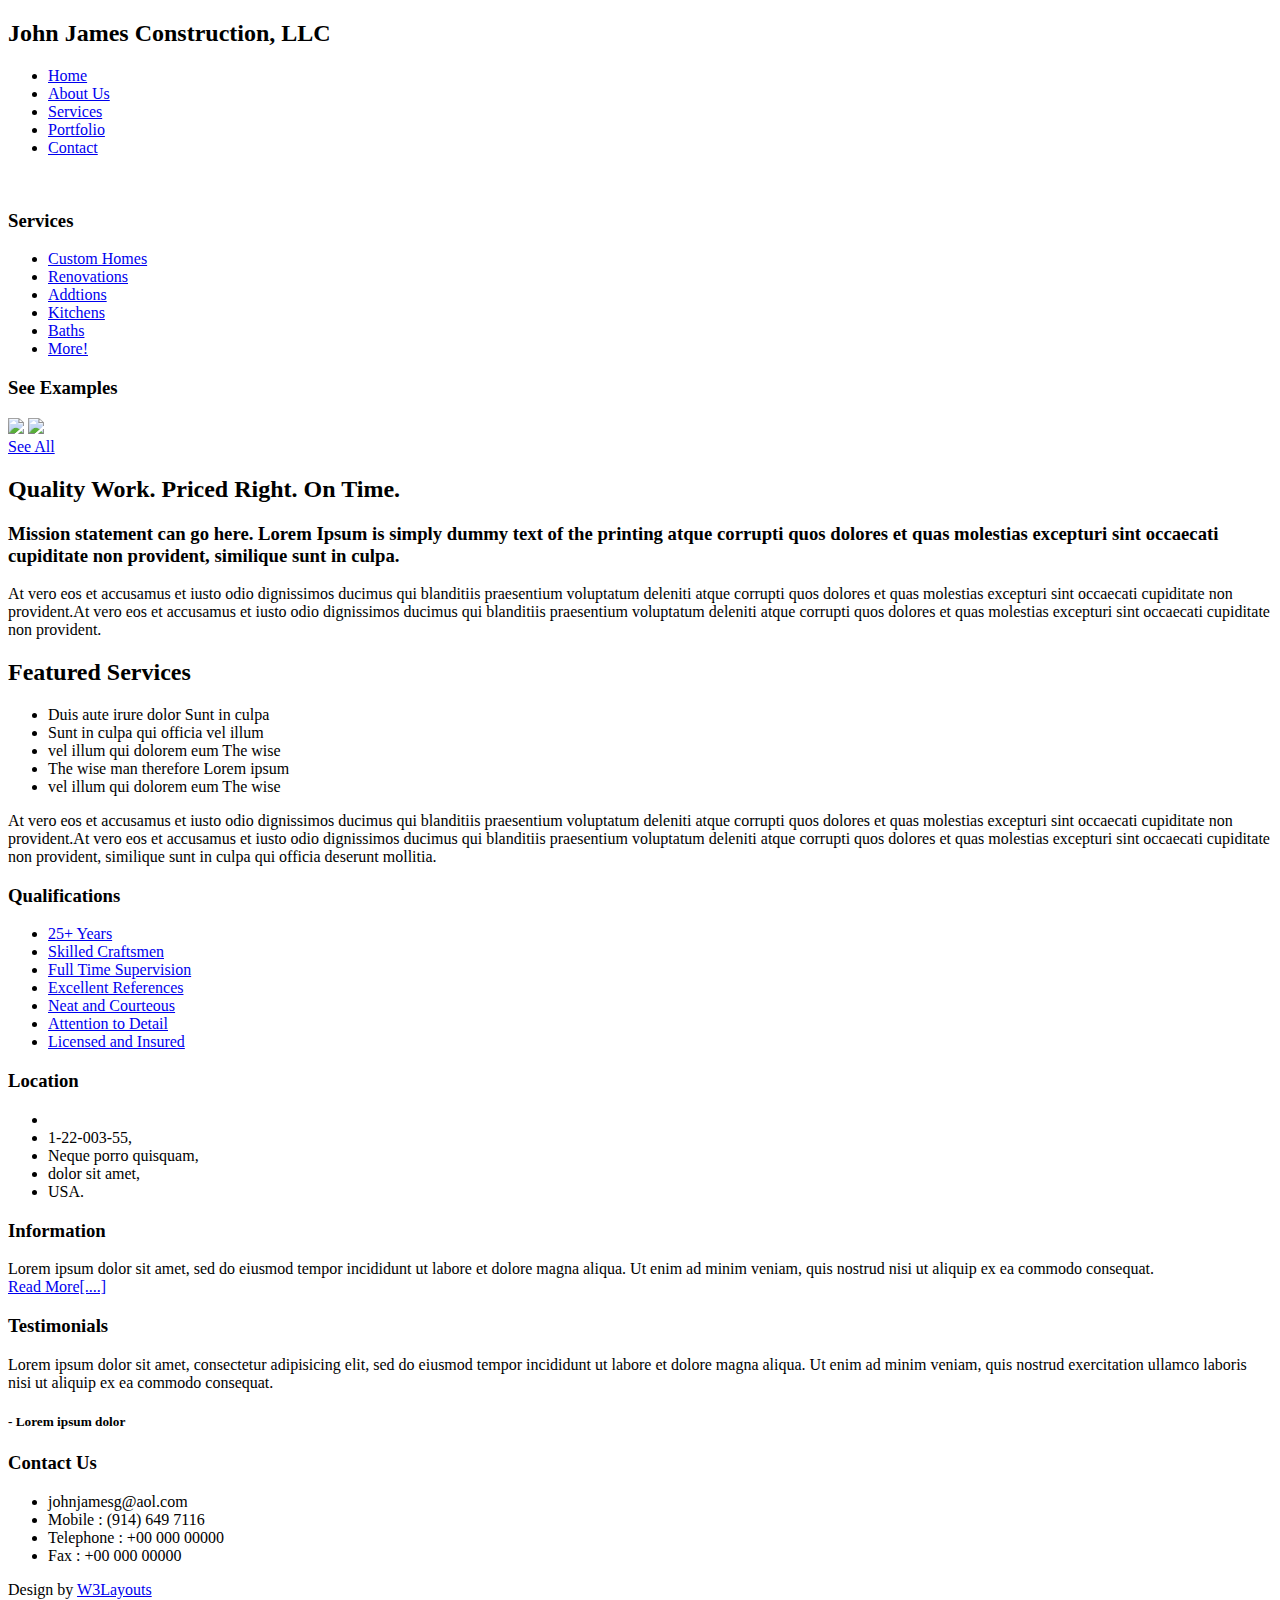
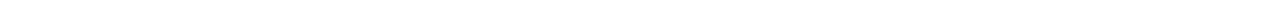
==== web/index.html @ 7585adfa "adding initial jjc files" ====
<!--A Design by W3layouts
Author: W3layout
Author URL: http://w3layouts.com
License: Creative Commons Attribution 3.0 Unported
License URL: http://creativecommons.org/licenses/by/3.0/
-->
<!DOCTYPE HTML>
<head>
<title>John James Construction, LLC | Home :: w3layouts</title>
<meta http-equiv="Content-Type" content="text/html; charset=utf-8" />
<meta name="viewport" content="width=device-width, initial-scale=1, maximum-scale=1">
<link href="web/css/style.css" rel="stylesheet" type="text/css" media="all"/>
<link href="web/css/slider.css" rel="stylesheet" type="text/css" media="all"/>
<link href='http://fonts.googleapis.com/css?family=Raleway:100,200,300,400,500,600,700,800,900' rel='stylesheet' type='text/css'>
<script type="text/javascript" src="web/js/jquery-1.9.0.min.js"></script>
<script type="text/javascript" src="web/js/jquery.nivo.slider.js"></script>
<script type="text/javascript" src="web/js/jjcScript.js"></script>
<script type="text/javascript">
    $(window).load(function() {
        $('#slider').nivoSlider();
    });
    </script>
</head>
<body>
	      <div class="header">
	      	<div class="header_top">
			        <div class="wrap">	 
					<div class="logo">
					   <h2>John James Construction, LLC</h2>
					</div>
						 <div class="menu">
						    <ul>
								<li class="active"><a href="web/index.html">Home</a></li>
								<li><a href="web/about.html">About Us</a></li>
								<li><a href="web/services.html">Services</a></li>
								<li><a href="web/marketing.html">Portfolio</a></li>
								<li><a href="web/contact.html">Contact</a></li>
								<div class="clear"></div>
					        </ul>       
						</div>
						<div class="clear"></div>
				   </div>
				 </div>
	  			<!------ Slider ------------>
		  <div class="slider">
	      	<div class="slider-wrapper theme-default">
	            <div id="slider" class="nivoSlider">
	                <img src="web/images/1.jpg" data-thumb="web/images/1.jpg" alt="" />
	                <img src="web/images/2.jpg" data-thumb="web/images/2.jpg" alt="" />
	                <img src="web/images/3.jpg" data-thumb="web/images/3.jpg" alt="" />
	                <img src="web/images/4.jpg" data-thumb="web/images/4.jpg" alt="" />
	            </div>
	        </div>
   		</div>
		<!------End Slider ------------>			     
	</div>
	  <div class="main">  
	   <div class="wrap">  		 
	       <div class="sidebar">
	          <div class="sidebar_left_top">
	      	     <div class="services">
	      			<h3>Services</h3>
				      	<div class="services_list">
				      		<ul>
						  		<li><a href="#">Custom Homes</a></li>
						  		<li><a href="#">Renovations</a></li>
						  		<li><a href="#">Addtions</a></li>
						  		<li><a href="#">Kitchens</a></li>
						  		<li><a href="#">Baths</a></li>
						  		<li><a href="#">More!</a></li>
				    		</ul>
				      </div>
	   			</div>
	 		</div>
	    		 <div class="sidebar_left_bottom">
			    	<div class="projects">
			    		<h3>See Examples</h3>
			    		<div class="project_img">
				    	   <img src="web/images/project1.jpg">
				    	   <img src="web/images/project2.jpg">
				    	    <div class="view-all"><a href="events.html">See All</a></div>
			    	   </div>
			    	</div>
	    		</div>
	  		</div> 
       <div class="content">
		      <div class="content_bottom">
		      	<h2>Quality Work. Priced Right. On Time.</h2>
		      	<h3>Mission statement can go here. Lorem Ipsum is simply dummy text of the printing atque corrupti quos dolores et quas molestias excepturi sint occaecati cupiditate non provident, similique sunt in culpa.</h3>
		      	<p>At vero eos et accusamus et iusto odio dignissimos ducimus qui blanditiis praesentium voluptatum deleniti atque corrupti quos dolores et quas molestias excepturi sint occaecati cupiditate non provident.At vero eos et accusamus et iusto odio dignissimos ducimus qui blanditiis praesentium voluptatum deleniti atque corrupti quos dolores et quas molestias excepturi sint occaecati cupiditate non provident.</p>
		      	     <div class="feature_list">
		      	     	<h2>Featured Services</h2>
		      		    <ul>
					  		<li>Duis aute irure dolor Sunt in culpa</li>
					  		<li>Sunt in culpa qui officia vel illum</li>
					  		<li>vel illum qui dolorem eum The wise</li>
					  		<li>The wise man therefore Lorem ipsum</li>
					  		<li>vel illum qui dolorem eum The wise</li>
		               </ul>
		      	   </div>
		      	   	  <p>At vero eos et accusamus et iusto odio dignissimos ducimus qui blanditiis praesentium voluptatum deleniti atque corrupti quos dolores et quas molestias excepturi sint occaecati cupiditate non provident.At vero eos et accusamus et iusto odio dignissimos ducimus qui blanditiis praesentium voluptatum deleniti atque corrupti quos dolores et quas molestias excepturi sint occaecati cupiditate non provident, similique sunt in culpa qui officia deserunt mollitia.</p>
		      </div>
    	</div> 
	       <div class="sidebar">
	          <div class="sidebar_left_top">
	      	     <div class="services">
	      			<h3>Qualifications</h3>
				      	<div class="services_list">
				      		<ul>
						  		<li><a href="#">25+ Years</a></li>
						  		<li><a href="#">Skilled Craftsmen</a></li>
						  		<li><a href="#">Full Time Supervision</a></li>
						  		<li><a href="#">Excellent References</a></li>
						  		<li><a href="#">Neat and Courteous</a></li>
						  		<li><a href="#">Attention to Detail</a></li>
						  		<li><a href="#">Licensed and Insured</a></li>
				    		</ul>
				      </div>
	   			</div>
	 		</div>
       </div>
    <div class="clear"></div>
 </div>
</div>
    <div class="footer">
	<div class="wrap">
	   <div class="section group">
				<div class="col_1_of_4 span_1_of_4">
				    <div class="location">
				    	<h3>Location</h3>
				    	<ul>
				    		<li><img src="web/images/footer_logo.png" alt="" /></li>
				    		 <li>1-22-003-55,</li>
						  	  <li>Neque porro quisquam,</li>
						  	  <li>dolor sit amet,</li>
						  	   <li>USA.</li>
						 </ul>
				    </div>			
				</div>
				  <div class="col_1_of_4 span_1_of_4">
					<h3>Information</h3>
					<p>Lorem ipsum dolor sit amet, sed do eiusmod tempor incididunt ut labore et dolore magna aliqua. Ut enim ad minim veniam, quis nostrud nisi ut aliquip ex ea commodo consequat.<br><span><a href="#">Read More[....]</a></span></p>
				  </div>
				     <div class="col_1_of_4 span_1_of_4">
						<h3>Testimonials</h3>
						<div class="Testimonials_desc">
						<p><span class="up"><img src="web/images/quotes.png" alt=""></span>Lorem ipsum dolor sit amet, consectetur adipisicing elit, sed do eiusmod tempor incididunt ut labore et dolore magna aliqua. Ut enim ad minim veniam, quis nostrud exercitation ullamco laboris nisi ut aliquip ex ea commodo consequat.<span class="down"><img src="web/images/quotes-down.png" alt=""></span></p>
					    <h5>- Lorem ipsum dolor</h5>
					   </div>
					</div>
						<div class="col_1_of_4 span_1_of_4">
							   <h3>Contact Us</h3>
							       <ul class="address">
								  	 <li>johnjamesg@aol.com</li>
								  	 <li><span>Mobile :</span> (914) 649 7116</li>
								  	 <li><span>Telephone :</span> +00 000 00000</li>
								  	 <li><span>Fax :</span> +00 000 00000</li>
								  </ul>
						  </div>
					  </div>
				</div>
		  <div class="copy-right">
			<div class="wrap">
			 <p>Design by  <a href="http://w3layouts.com">W3Layouts</a></p>
		      <div class="clear"></div>
		</div>	
	</div>
 </div>	
</body>
</html>
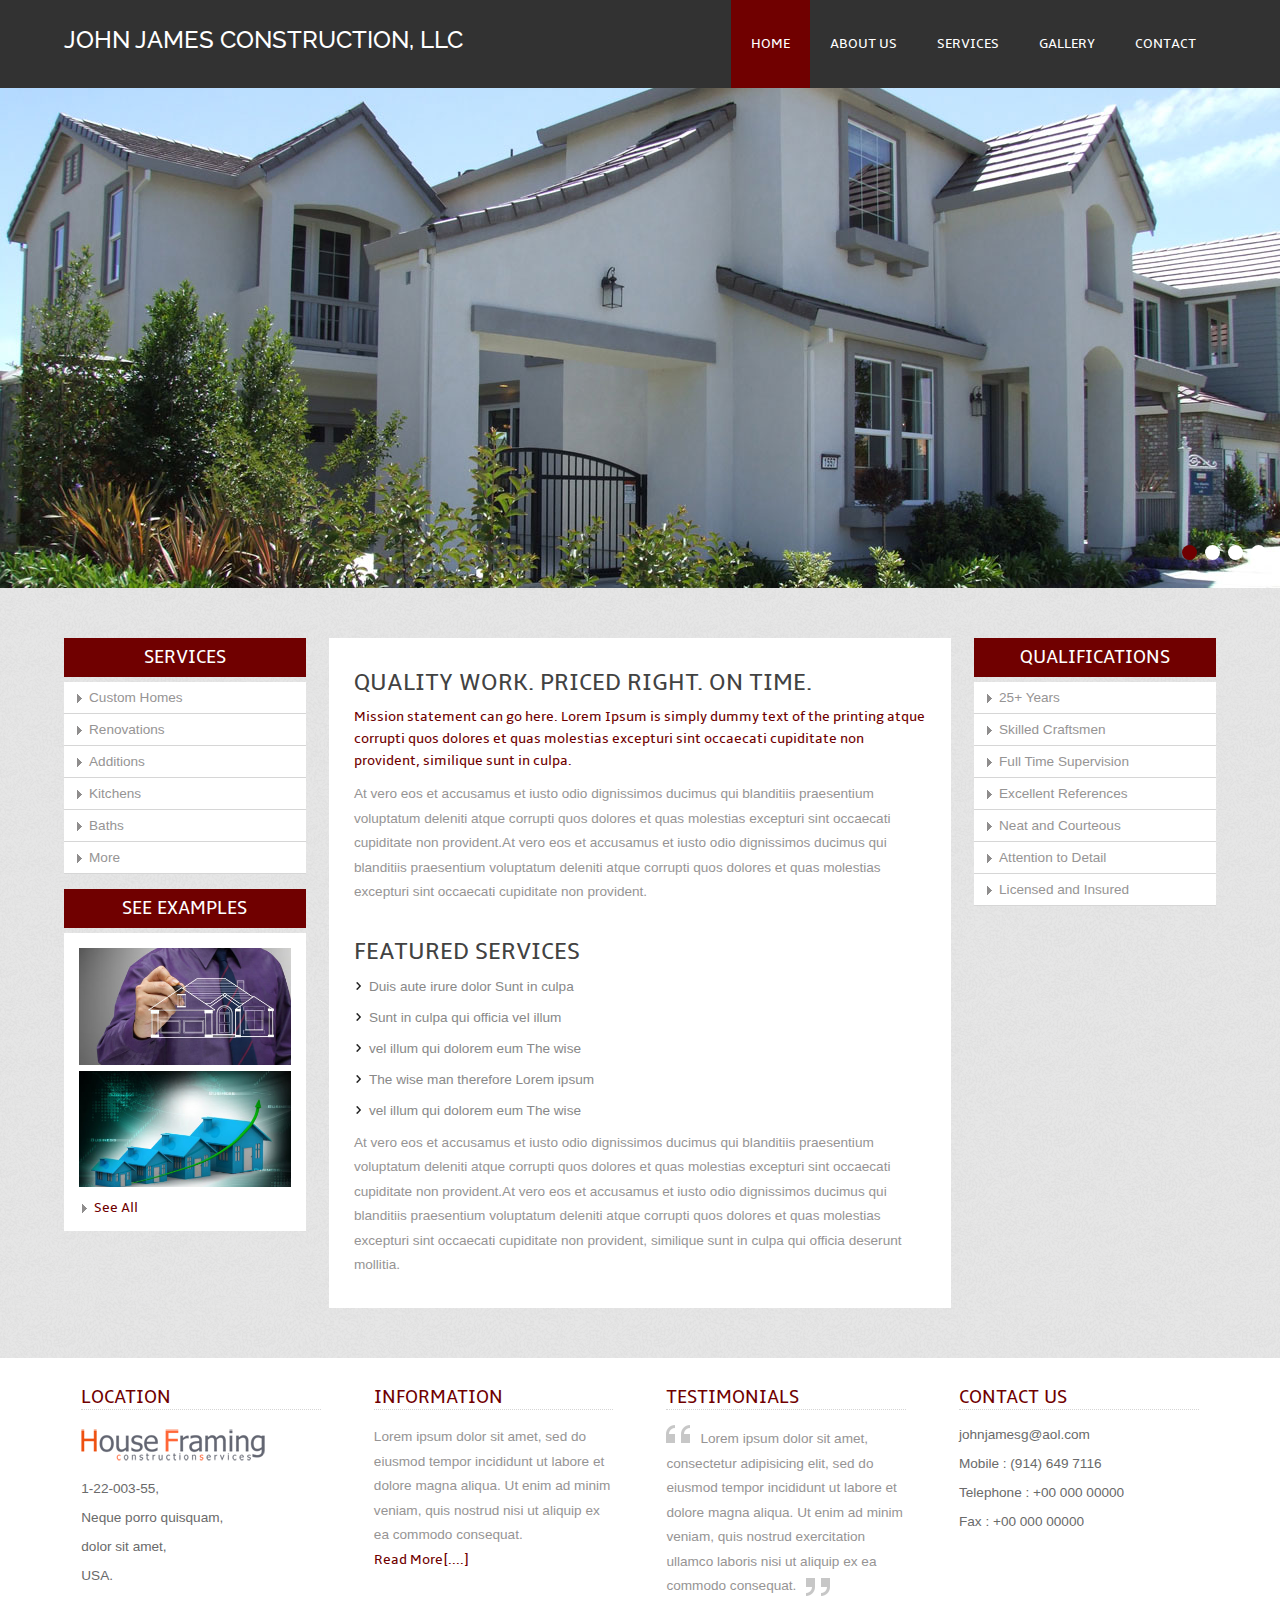
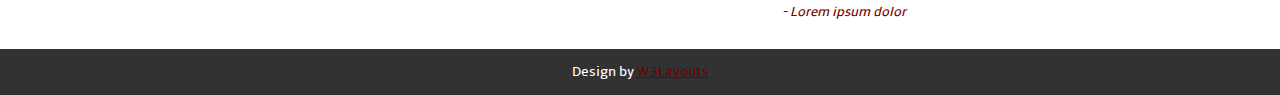
==== commit bc8d164f: "updated website. removed detect files for smartphone and mobile" ====
--- a/web/index.html
+++ b/web/index.html
@@ -6,15 +6,15 @@
 -->
 <!DOCTYPE HTML>
 <head>
-<title>John James Construction, LLC | Home :: w3layouts</title>
+<title>John James Construction, LLC | Home</title>
 <meta http-equiv="Content-Type" content="text/html; charset=utf-8" />
 <meta name="viewport" content="width=device-width, initial-scale=1, maximum-scale=1">
-<link href="web/css/style.css" rel="stylesheet" type="text/css" media="all"/>
-<link href="web/css/slider.css" rel="stylesheet" type="text/css" media="all"/>
+<link href="css/style.css" rel="stylesheet" type="text/css" media="all"/>
+<link href="css/slider.css" rel="stylesheet" type="text/css" media="all"/>
 <link href='http://fonts.googleapis.com/css?family=Raleway:100,200,300,400,500,600,700,800,900' rel='stylesheet' type='text/css'>
-<script type="text/javascript" src="web/js/jquery-1.9.0.min.js"></script>
-<script type="text/javascript" src="web/js/jquery.nivo.slider.js"></script>
-<script type="text/javascript" src="web/js/jjcScript.js"></script>
+<script type="text/javascript" src="js/jquery-1.9.0.min.js"></script>
+<script type="text/javascript" src="js/jquery.nivo.slider.js"></script>
+<script type="text/javascript" src="js/jjcScript.js"></script>
 <script type="text/javascript">
     $(window).load(function() {
         $('#slider').nivoSlider();
@@ -30,11 +30,11 @@
 					</div>
 						 <div class="menu">
 						    <ul>
-								<li class="active"><a href="web/index.html">Home</a></li>
-								<li><a href="web/about.html">About Us</a></li>
-								<li><a href="web/services.html">Services</a></li>
-								<li><a href="web/marketing.html">Portfolio</a></li>
-								<li><a href="web/contact.html">Contact</a></li>
+								<li class="active"><a href="index.html">Home</a></li>
+								<li><a href="about.html">About Us</a></li>
+								<li><a href="services.html">Services</a></li>
+								<li><a href="gallery.html">Gallery</a></li>
+								<li><a href="contact.html">Contact</a></li>
 								<div class="clear"></div>
 					        </ul>       
 						</div>
@@ -45,10 +45,10 @@
 		  <div class="slider">
 	      	<div class="slider-wrapper theme-default">
 	            <div id="slider" class="nivoSlider">
-	                <img src="web/images/1.jpg" data-thumb="web/images/1.jpg" alt="" />
-	                <img src="web/images/2.jpg" data-thumb="web/images/2.jpg" alt="" />
-	                <img src="web/images/3.jpg" data-thumb="web/images/3.jpg" alt="" />
-	                <img src="web/images/4.jpg" data-thumb="web/images/4.jpg" alt="" />
+	                <img src="images/1.jpg" data-thumb="images/1.jpg" alt="" />
+	                <img src="images/2.jpg" data-thumb="images/2.jpg" alt="" />
+	                <img src="images/3.jpg" data-thumb="images/3.jpg" alt="" />
+	                <img src="images/4.jpg" data-thumb="images/4.jpg" alt="" />
 	            </div>
 	        </div>
    		</div>
@@ -64,10 +64,10 @@
 				      		<ul>
 						  		<li><a href="#">Custom Homes</a></li>
 						  		<li><a href="#">Renovations</a></li>
-						  		<li><a href="#">Addtions</a></li>
+						  		<li><a href="#">Additions</a></li>
 						  		<li><a href="#">Kitchens</a></li>
 						  		<li><a href="#">Baths</a></li>
-						  		<li><a href="#">More!</a></li>
+						  		<li><a href="#">More</a></li>
 				    		</ul>
 				      </div>
 	   			</div>
@@ -76,9 +76,9 @@
 			    	<div class="projects">
 			    		<h3>See Examples</h3>
 			    		<div class="project_img">
-				    	   <img src="web/images/project1.jpg">
-				    	   <img src="web/images/project2.jpg">
-				    	    <div class="view-all"><a href="events.html">See All</a></div>
+				    	   <img src="images/project1.jpg">
+				    	   <img src="images/project2.jpg">
+				    	    <div class="view-all"><a href="gallery.html">See All</a></div>
 			    	   </div>
 			    	</div>
 	    		</div>
@@ -129,7 +129,7 @@
 				    <div class="location">
 				    	<h3>Location</h3>
 				    	<ul>
-				    		<li><img src="web/images/footer_logo.png" alt="" /></li>
+				    		<li><img src="images/footer_logo.png" alt="" /></li>
 				    		 <li>1-22-003-55,</li>
 						  	  <li>Neque porro quisquam,</li>
 						  	  <li>dolor sit amet,</li>
@@ -144,7 +144,7 @@
 				     <div class="col_1_of_4 span_1_of_4">
 						<h3>Testimonials</h3>
 						<div class="Testimonials_desc">
-						<p><span class="up"><img src="web/images/quotes.png" alt=""></span>Lorem ipsum dolor sit amet, consectetur adipisicing elit, sed do eiusmod tempor incididunt ut labore et dolore magna aliqua. Ut enim ad minim veniam, quis nostrud exercitation ullamco laboris nisi ut aliquip ex ea commodo consequat.<span class="down"><img src="web/images/quotes-down.png" alt=""></span></p>
+						<p><span class="up"><img src="images/quotes.png" alt=""></span>Lorem ipsum dolor sit amet, consectetur adipisicing elit, sed do eiusmod tempor incididunt ut labore et dolore magna aliqua. Ut enim ad minim veniam, quis nostrud exercitation ullamco laboris nisi ut aliquip ex ea commodo consequat.<span class="down"><img src="images/quotes-down.png" alt=""></span></p>
 					    <h5>- Lorem ipsum dolor</h5>
 					   </div>
 					</div>
--- a/web/css/style.css
+++ b/web/css/style.css
@@ -0,0 +1,740 @@
+/*
+Author: W3layouts
+Author URL: http://w3layouts.com
+License: Creative Commons Attribution 3.0 Unported
+License URL: http://creativecommons.org/licenses/by/3.0/
+*/
+ /* reset */
+html,body,div,span,applet,object,iframe,h1,h2,h3,h4,h5,h6,p,blockquote,pre,a,abbr,acronym,address,big,cite,code,del,dfn,em,img,ins,kbd,q,s,samp,small,strike,strong,sub,sup,tt,var,b,u,i,dl,dt,dd,ol,nav ul,nav li,fieldset,form,label,legend,table,caption,tbody,tfoot,thead,tr,th,td,article,aside,canvas,details,embed,figure,figcaption,footer,header,hgroup,menu,nav,output,ruby,section,summary,time,mark,audio,video{margin:0;padding:0;border:0;font-size:100%;font:inherit;vertical-align:baseline;}
+article, aside, details, figcaption, figure,footer, header, hgroup, menu, nav, section {display: block;}
+ol,ul{list-style:none;margin:0;padding:0;}
+blockquote,q{quotes:none;}
+blockquote:before,blockquote:after,q:before,q:after{content:'';content:none;}
+table{border-collapse:collapse;border-spacing:0;}
+/* start editing from here */
+a{text-decoration:none;}
+.txt-rt{text-align:right;}/* text align right */
+.txt-lt{text-align:left;}/* text align left */
+.txt-center{text-align:center;}/* text align center */
+.float-rt{float:right;}/* float right */
+.float-lt{float:left;}/* float left */
+.clear{clear:both;}/* clear float */
+.pos-relative{position:relative;}/* Position Relative */
+.pos-absolute{position:absolute;}/* Position Absolute */
+.vertical-base{	vertical-align:baseline;}/* vertical align baseline */
+.vertical-top{	vertical-align:top;}/* vertical align top */
+.underline{	padding-bottom:5px;	border-bottom: 1px solid #eee; margin:0 0 20px 0;}/* Add 5px bottom padding and a underline */
+nav.vertical ul li{	display:block;}/* vertical menu */
+nav.horizontal ul li{	display: inline-block;}/* horizontal menu */
+img{max-width:100%;}
+/*end reset*/
+@font-face {
+      font-family: 'ambleregular';
+      src: url(../fonts/Amble-Regular-webfont.ttf) format('truetype');
+}
+body{
+	font-family:Arial, Helvetica, sans-serif;
+	background:url(../images/body_bg.png);
+}
+.wrap{
+	width:80%;
+	margin:0 auto;
+	transition:all .2s linear;
+	-moz-transition:all .2s linear;/* firefox */
+	-webkit-transition:all .2s linear; /* safari and chrome */
+	-o-transition:all .2s linear; /* opera */
+	-ms-transition:all .2s linear;
+}
+.header{
+	background:#323232;
+}
+.header h2{
+	font-family: 'Raleway', 'ambleregular', 'sans-serif';
+	font-weight: 500;
+	color: #FFFFFF;
+	margin-top:15px;
+	font-size: 1.5em;
+	text-transform:uppercase;
+}
+.logo{
+	float:left;
+	padding:10px 0;
+}
+.menu{
+	float:right;
+}
+.menu li{
+	float:left;
+}
+.menu li a{
+	display:block;
+	font-family: 'ambleregular';
+	font-size:0.85em;
+	color:#FFF;
+	text-transform:uppercase;
+	padding:36px 20px;
+	-webkit-transition: all .5s;
+	-moz-transition: all .5s;
+	-o-transition: all .5s;
+	-ms-transition: all .5s;
+	transition: all .5s;
+	position:relative;
+}
+.menu li a:hover,.menu li.active a{
+	color:#FFF;
+	background:#700000;
+}
+/********* Main ************/
+.main{
+	padding:50px 0;
+}
+.content{
+	float:left;
+	width:54%;
+	margin:0 2%;
+}
+.sidebar{
+	float:left;
+	width:21%;
+}
+/************* Sidebar - Right ***********/
+.services h3{
+	color:#FFF;
+	font-size:1.2em;
+	text-transform:uppercase;
+	font-family: 'ambleregular';
+	padding:8px 0;
+	text-align:center;
+	background:#700000;
+}
+.services_list{
+	margin-top:5px;
+	background:#FFF;
+}
+.services_list li a{
+	display:block;
+	background:url(../images/arrow.png) no-repeat 10px 9px;
+	color:#969494;
+	font-size:0.85em;
+	border-bottom:1px solid #D6D6D6;
+	padding:8px 0 8px 25px;
+}
+.services_list li a:hover{
+	background:#555 url(../images/arrow-hover.png) no-repeat 10px 9px;
+	color:#FFF;
+}
+.sidebar_left_bottom{
+	margin-top:15px;
+}
+.projects h3{
+	color:#FFF;
+	font-size:1.2em;
+	text-transform:uppercase;
+	font-family: 'ambleregular';
+	padding:8px 0;
+	text-align:center;
+	background:#700000;
+}
+.project_img{
+	margin-top:5px;
+	background:#FFF;
+	padding:15px;
+}
+.projects img{
+	max-width:100%;
+	display:block;
+	width:100%;
+	margin-bottom:6px;
+}
+/********* Content ***********/
+.content_bottom{
+	padding:25px;
+	background:#FFF;
+}
+.content_bottom h2{
+	font-family: 'ambleregular';
+	font-size: 1.5em;
+	color: #424242;
+	padding:5px 0;
+	text-transform:uppercase;
+}
+.content_bottom h3{
+	font-family: 'ambleregular';
+	font-size:0.85em;
+	color:#700000;
+	padding:5px 0;
+	line-height:1.6em;
+}
+.content_bottom p{
+	color:#969494;
+	font-size:0.85em;
+	padding:5px 0;
+	line-height:1.8em;
+}
+.feature_list{
+	padding-top:22px;
+}
+.feature_list li{
+	color:#888;
+	font-size:0.85em;
+	padding:8px 0 8px 15px;
+	background:url(../images/list-img.png) no-repeat 0;
+}
+/************** Sidebar - Right *************/
+.sidebar_right_top h3{
+	color:#FFF;
+	font-size:1.2em;
+	text-transform:uppercase;
+	font-family: 'ambleregular';
+	padding:8px 0;
+	text-align:center;
+	background:#700000;
+}
+.latestnews{
+	background:#FFF;
+	padding:15px;
+	margin-bottom:10px;
+	margin-top:5px;
+}
+.latestnews_desc{
+	padding:10px 0px;
+	border-bottom: 1px solid #ECECEC;
+}
+.latestnews_desc h4{
+	color:#555;
+	font-family: 'ambleregular';
+	font-size:1em;
+}
+.latestnews_desc p{
+	color: #969494;
+	font-size:0.85em;
+	padding:5px 0;
+	line-height:1.8em;
+}
+.latestnews_desc span a{
+	font-family: 'ambleregular';
+	font-size:0.8em;
+	text-transform:uppercase;
+	display:block;
+	text-align:right;
+	color:#777;
+	text-decoration:underline;
+}
+.latestnews_desc span a:hover{
+	color:#700000;
+	text-decoration:none;
+}
+.view-all{
+   padding-top:5px;	
+}
+.view-all a {
+	font-family:'ambleregular';
+	color:#700000;
+	font-size:0.85em;
+	background:url(../images/arrow.png) no-repeat 0;
+	padding-left:15px;
+	-webkit-transition: all .5s;
+	-moz-transition: all .5s;
+	-o-transition: all .5s;
+	-ms-transition: all .5s;
+	transition: all .5s;
+	text-align: right;
+}
+.view-all a:hover{
+	color:#555;
+}
+/******** Member-Login ********/
+.sidebar_right_bottom h3{
+	color:#FFF;
+	font-size:1.2em;
+	text-transform:uppercase;
+	font-family: 'ambleregular';
+	padding:8px 0;
+	text-align:center;
+	background:#700000;
+}
+.login_form{
+	padding:15px;
+	background:#FFF;
+	margin-top:5px;
+}
+.login_form h3{
+	color: #700000;
+	font-size: 1.2em;
+	text-transform: uppercase;
+	font-family: 'ambleregular';
+	padding-bottom: 15px;
+}
+.login_form div{
+	padding:5px 0;
+}
+.login_form span{
+	display:block;
+	font-size:0.85em;
+	color:#6A6A6A;
+	padding-bottom:5px;
+	text-transform:uppercase;
+	font-family: 'ambleregular';
+}
+.login_form input[type="text"]{
+	font-size:1em;
+	color:#3A3A3A;
+	border:1px solid #CCC;
+	background:#cecece;
+	padding:6px;
+	width:94%;
+	outline:none;
+}
+.login_form input[type="password"]{
+	font-size:1em;
+	color:#3A3A3A;
+	border:1px solid #CCC;
+	background:#cecece;
+	padding:6px;
+	width:94%;
+    outline:none;
+}
+.mybutton{
+		font-family: 'ambleregular';
+	    background:#700000;
+		padding:8px 15px;
+		color: #FFF;
+		border:none;
+		display:inline-block;
+		transition: 0.5s ease;
+		-o-transition: 0.5s ease;
+		-moz-transition: 0.5s ease;
+		-webkit-transition: 0.5s ease;
+		text-transform: uppercase;  
+	    cursor:pointer;
+	    -webkit-appearance:none;
+	    float:right;
+}
+.mybutton:hover{
+    background:#222;
+    color:#FFF;
+}
+.login_form span a{
+	color:#888;
+}
+.login_form span a:hover{
+	text-decoration:underline;
+	color:#555;
+}
+.login_form h4{
+	font-size:1em;
+	color:#888;
+	font-family: 'ambleregular';
+	padding-top:20px;
+}
+.login_form a{
+	font-size:0.85em;
+	color:#700000;
+}
+.login_form a:hover{
+	color:#555;
+	text-decoration:underline;
+}
+/*** Footer ***/
+.footer{
+	background:#FFF;
+}
+ /*  GRID OF FOUR   ============================================================================= */
+.section {
+	clear: both;
+	padding: 0px;
+	margin: 0px;
+}
+.group:before,
+.group:after {
+    content:"";
+    display:table;
+}
+.group:after {
+    clear:both;
+}
+.group {
+    zoom:1;
+}
+.col_1_of_4{
+	display: block;
+	float:left;
+	margin: 1% 0 1% 1.6%;
+}
+.col_1_of_4:first-child { margin-left: 0; } /* all browsers except IE6 and lower */
+	
+.span_1_of_4 {
+	width: 20.8%;
+	padding:1.5%; 
+}
+.span_1_of_4  h3{
+	 font-size:1.2em;
+	 color:#700000;
+	 border-bottom: 1px dotted #D5D5D5;
+	 font-family: 'ambleregular';
+	 text-transform:uppercase;
+	 margin-bottom:10px;
+}
+.span_1_of_4  p{
+	font-size:0.85em;
+	padding:5px 0;
+	color:#969494;
+	line-height: 1.8em;
+}
+.span_1_of_4  p span a{
+	color:#700000;
+	font-family: 'ambleregular';
+}
+.span_1_of_4  p span a:hover{
+	color:#222;
+}
+.location li,ul.address li{
+	font-size:0.85em;
+	color:#6A6A6A;
+	display:block;
+	padding:7px 0;
+}
+.Testimonials_desc p span.up{
+	padding-right:10px;
+}
+.Testimonials_desc p span.down{
+	padding-left:10px;
+}
+.Testimonials_desc p span.down img{
+	vertical-align:middle;
+}
+.Testimonials_desc h5{
+	font-size:0.85em;
+	color:#700000;
+	font-family: 'ambleregular';
+	text-align:right;
+	font-style:italic;
+}
+ .copy-right{
+	text-align:center;
+	padding:15px 0;
+	background:#323232;
+ }
+ .copy-right p{
+	font-size:0.85em;
+	color:#FFF;
+	font-family: 'ambleregular';
+ }
+ .copy-right p a{
+	text-decoration:underline;
+	color:#700000;
+	-webkit-transition: all 0.3s ease-out;
+	-moz-transition: all 0.3s ease-out;
+	-ms-transition: all 0.3s ease-out;
+	-o-transition: all 0.3s ease-out;
+	transition: all 0.3s ease-out;
+ }
+ .copy-right p a:hover{
+ 	color:#FFF;
+	text-decoration:none;
+ } 
+ /************ Services **************/
+.services_grid{
+	float:left;
+	width:77%;
+	margin:0 2% 0 0;
+}
+.service_desc{
+	padding-bottom:18px;
+}
+.listview_1_of_2{
+	display: block;
+	float:left;
+	margin: 0% 0 0% 1.6%;
+}
+.listimg{
+	display: block;
+	float:left;
+}
+.text{
+	display: block;
+	float:left;
+	margin: 0% 0 0% 3.6%;
+}
+.listview_1_of_2:first-child { margin-left: 0; } 
+
+.images_1_of_2 {
+	width: 46.2%;
+	padding:1.5%; 
+}
+.listimg_2_of_1 {
+	width:16.2%;
+}
+.list_2_of_1 {
+	width: 78.2%;
+}
+.images_1_of_2  img {
+	max-width:100%;
+	display:block;
+}
+.list_2_of_1  h4{
+	color:#555;
+	font-size: 1.4em;
+	margin:5px 0;
+	text-transform: uppercase;
+	font-family: 'ambleregular';
+}
+.list_2_of_1  p{
+	color: #969494;
+	font-size: 0.85em;
+	padding:0;
+	line-height: 1.8em;	
+}
+/*********** Marketing ************/
+.marketing{
+	margin-bottom:12px;
+}
+.image {
+	clear: both;
+	padding: 1.5%;
+}
+.group:before,
+.group:after {
+    content:"";
+    display:table;
+}
+.group:after {
+    clear:both;
+}
+.group {
+    zoom:1;
+}
+.grid {
+	display: block;
+	float:left;
+	margin: 0% 0 0% 2.6%;
+}
+.grid:first-child { margin-left: 0; }
+
+.images_3_of_1 {
+	width:35.2%;
+	position:relative;
+}
+.blog-leftgrids{
+	margin-bottom:25px;
+}
+.blog-desc{
+	width: 60.1%;
+}
+.images_3_of_1  img {
+	max-width:100%;
+	display:block;
+}
+.blog-desc  h4 a{
+	color:#555;
+	font-family: 'ambleregular';
+	font-size:1.2em;
+	text-transform:uppercase;
+}
+.blog-desc  p {
+	font-size:0.85em;
+	color:#787878;
+   line-height:1.8em;
+}
+/*********** Contact ************/
+.contact-form{
+	position:relative;
+	padding-bottom:30px;
+}
+.contact-form div{
+	padding:5px 0;
+}
+.contact-form span{
+	display:block;
+	color: #949494;
+	font-family: 'ambleregular';
+	padding-bottom:5px;
+	font-size:0.85em;
+	text-transform:uppercase;
+}
+.contact-form input[type="text"],.contact-form textarea{
+		    padding:8px;
+			display:block;
+			width:98%;
+			background:none;
+			border:1px solid #DDDCDC;
+			outline:none;
+			color:#555;
+			font-size:1em;
+			font-family:Arial, Helvetica, sans-serif;
+			-webkit-appearance:none;
+}
+.contact-form textarea{
+		resize:none;
+		height:120px;		
+}
+.contact-form input[type="text"]:focus,.contact-form textarea:focus{
+	border:1px solid #CAC8C8;
+}
+.submit_button{
+	font-size:1em;
+	padding:10px 20px;
+	text-shadow:0px 1px 1px rgba(94, 94, 94, 0.9);
+	color:#FFF;
+	border:none;
+	cursor:pointer;
+	background:#700000;
+	text-decoration: none;
+	text-transform:uppercase;
+	outline: 0;
+	-webkit-transition: all 0.5s ease-in-out;
+	-moz-transition: all 0.5s ease-in-out;
+	-o-transition: all 0.5s ease-in-out;
+	transition: all 0.5s ease-in-out;
+    font-family: 'ambleregular';
+    position:absolute;
+    right:0;
+}
+.submit_button:hover{
+	text-shadow: 0px 0px 1px #000;
+    background:#000; 
+}
+.contact_info{
+	margin-top:30px;
+}
+/**** Responsive Layout *****/
+@media only screen and (max-width: 1366px) and (min-width: 1280px) {
+	.wrap{
+		width:90%;
+	}
+}
+@media only screen and (max-width: 1280px) and (min-width: 1024px) {
+	.wrap{
+		width:90%;
+	}
+}
+@media all and (max-width: 1024px) {
+	.wrap {
+		width:95%;
+	}
+}
+@media all and (max-width:800px) {
+	.wrap {
+		width:95%;
+	}
+	.logo{
+		padding:0;
+	}
+	.menu li a{
+		font-size:0.75em;
+		padding:25px 10px;
+	}
+	.header h2{
+		margin-top:10px;
+		font-size: 1.4em;
+	}
+	.main{
+		padding:25px 0;
+	}
+	.content{
+		width:44%;
+	}
+	.content_bottom{
+		padding:15px;
+	}
+	.sidebar{
+		width:26%;
+	}
+	.services_grid{
+		width:72%;
+	}
+	.contact-form input[type="text"], .contact-form textarea{
+		width:93%;
+	}
+}
+@media all and (max-width:640px) {
+	.wrap{
+		width:95%;
+	}
+	.logo{
+		width:40%;
+		padding:8px 0;
+	}
+	.menu li a{
+		padding:25px 5px;
+	}
+	.sidebar{
+		float:none;
+		width:100%;
+	}
+	.content{
+		float:none;
+		width:100%;
+		margin:10px 0;
+	}
+	.col_1_of_4{
+		margin:0;
+	}
+	.span_1_of_4{
+		width:94%;
+		padding:3%;
+	}
+	.services_grid{
+		float:none;
+		width:100%;
+		margin:0 0 10px 0;
+	}
+	.blog-desc h4 a{
+		font-size:1em;
+	}
+	.marketing{
+		margin-bottom:0;
+	}
+}
+@media all and (max-width:480px) {
+	.wrap{
+		width:95%;
+	}
+	.logo{
+		float:none;
+		width:100%;
+		text-align:center;
+		padding:0;
+	}
+	.menu{
+		float:none;
+	}
+	.menu li a{
+		padding:10px 18px;
+	}
+	.main{
+		padding:10px 0;
+	}
+	.services h3,.projects h3,.sidebar_right_bottom h3{
+		font-size:1em;
+		padding:6px 0;
+	}
+	.feature_list{
+		padding-top:0;
+	}
+	.listview_1_of_2{
+		margin:0 0 10px 0;
+	}
+	.images_1_of_2{
+		width:100%;
+		padding:0%;
+	}
+	.images_3_of_1,.blog-desc{
+		width:100%;
+	}
+	.grid{
+		margin:10px 0 0 0;
+	}
+	.contact_info{
+		margin-top:10px;
+	}
+ }
+@media all and (max-width:320px) {
+	.wrap{
+		width:95%;
+	}
+	.menu li a {
+		font-size:0.7em;
+		padding: 6px 4.2px;
+	}
+}
--- a/web/css/slider.css
+++ b/web/css/slider.css
@@ -0,0 +1,163 @@
+.slider{
+	position:relative;
+}
+.theme-default .nivoSlider {
+	position:relative;
+	background:#fff url(../images/loading.gif) no-repeat 50% 50%; 
+}
+.theme-default .nivoSlider img {
+	position:absolute;
+	top:0px;
+	left:0px;
+	display:none;
+}
+.theme-default .nivoSlider a {
+	border:0;
+	display:block;
+}
+.theme-default .nivo-controlNav {
+	text-align: center;
+    padding-top:10px;
+}
+.theme-default .nivo-controlNav a {
+	display:inline-block;
+	width:15px;
+	height:15px;
+	background:#FFF;
+	border-radius:2em;
+	text-indent:-9999px;
+	border:0;
+	margin:0 4px;
+}
+.theme-default .nivo-controlNav a.active,.theme-default .nivo-controlNav a:hover{
+	background:#700000;
+}
+.theme-default .nivo-directionNav a {
+	display:block;
+	width:40px;
+	height:40px;
+	background:url(../images/arrows.png) no-repeat;
+	text-indent:-9999px;
+	border:0;
+	opacity: 0;
+	-webkit-transition: all 200ms ease-in-out;
+    -moz-transition: all 200ms ease-in-out;
+    -o-transition: all 200ms ease-in-out;
+    transition: all 200ms ease-in-out;
+}
+.theme-default:hover .nivo-directionNav a { opacity: 1; }
+.theme-default a.nivo-nextNav {
+	background-position:0px 0;
+	right:15px;
+}
+.theme-default a.nivo-prevNav {
+	left:15px;
+	background-position:-40px 0;
+}
+.theme-default .nivo-controlNav.nivo-thumbs-enabled {
+	width: 100%;
+}
+.theme-default .nivo-controlNav.nivo-thumbs-enabled a {
+	width: auto;
+	height: auto;
+	background: none;
+	margin-bottom: 5px;
+}
+.theme-default .nivo-controlNav.nivo-thumbs-enabled img {
+	display: block;
+	width: 120px;
+	height: auto;
+}
+/* The Nivo Slider styles */
+.nivoSlider {
+	position:relative;
+	width:100%;
+	height:auto;
+	overflow: hidden;
+}
+.nivoSlider img {
+	position:absolute;
+	top:0px;
+	left:0px;
+	max-width: none;
+}
+.nivo-main-image {
+	display: block !important;
+	position: relative !important; 
+	width: 100% !important;
+}
+
+/* If an image is wrapped in a link */
+.nivoSlider a.nivo-imageLink {
+	position:absolute;
+	top:0px;
+	left:0px;
+	width:100%;
+	height:100%;
+	border:0;
+	padding:0;
+	margin:0;
+	z-index:6;
+	display:none;
+	background:white; 
+	filter:alpha(opacity=0); 
+	opacity:0;
+}
+/* The slices and boxes in the Slider */
+.nivo-slice {
+	display:block;
+	position:absolute;
+	z-index:5;
+	height:100%;
+	top:0;
+}
+.nivo-box {
+	display:block;
+	position:absolute;
+	z-index:5;
+	overflow:hidden;
+}
+.nivo-box img { display:block; }
+.nivo-html-caption {
+    display:none;
+}
+/* Direction nav styles (e.g. Next & Prev) */
+.nivo-directionNav a {
+	position:absolute;
+	top:45%;
+	z-index:9;
+	cursor:pointer;
+}
+.nivo-prevNav {
+	left:0px;
+	background:url(../images/prev.png) no-repeat;
+}
+.nivo-nextNav {
+	right:0px;
+}
+/* Control nav styles (e.g. 1,2,3...) */
+.nivo-controlNav {
+	position: absolute;
+	bottom:25px;
+	right: 10px;
+	z-index: 9;	
+}
+.nivo-controlNav a {
+	cursor:pointer;
+}
+.nivo-controlNav a.active {
+	font-weight:bold;
+}
+@media all and (max-width:320px) {
+	.theme-default .nivo-controlNav a{
+		width:10px;
+	    height:10px;
+	    margin:0 2px;
+	}
+	.nivo-controlNav {
+		bottom:-5px;
+	}
+	.nivo-directionNav a{
+		top:30%;
+	}
+}